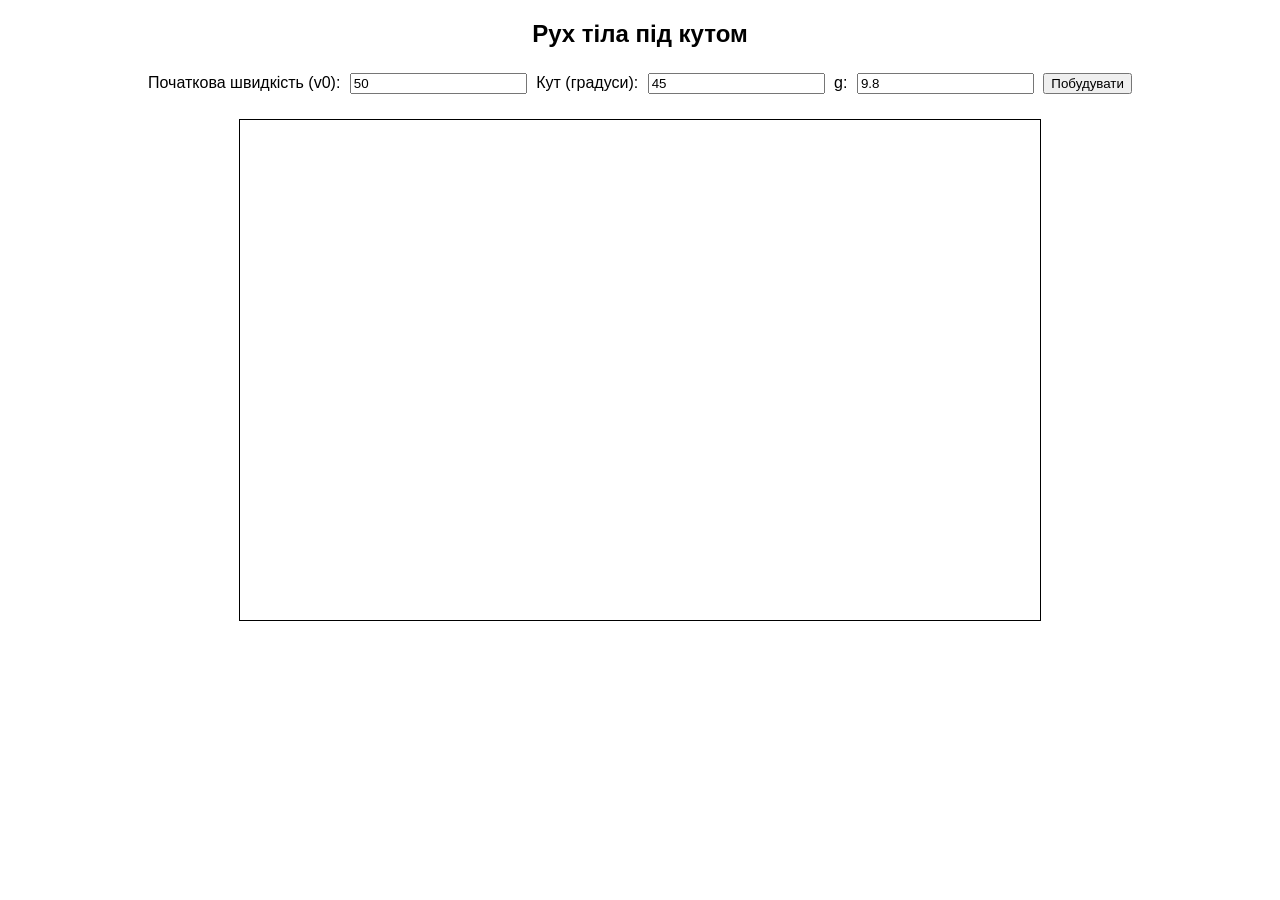
==== lab2/index.html @ 09025cb9 "Lab 2: base projectile motion model" ====
<!DOCTYPE html>
<html lang="uk">
<head>
    <meta charset="UTF-8">
    <title>Лабораторна 2</title>
    <link rel="stylesheet" href="style.css">
    <script src="https://d3js.org/d3.v7.min.js"></script>
</head>
<body>

<h2>Рух тіла під кутом</h2>

<div class="controls">
    <label>Початкова швидкість (v0):</label>
    <input type="number" id="v0" value="50">

    <label>Кут (градуси):</label>
    <input type="number" id="angle" value="45">

    <label>g:</label>
    <input type="number" id="g" value="9.8">

    <button onclick="draw()">Побудувати</button>
</div>

<svg width="800" height="500"></svg>

<script src="script.js"></script>
</body>
</html>
---- lab2/style.css ----
body {
    font-family: Arial;
    text-align: center;
}

.controls {
    margin-bottom: 20px;
}

input {
    margin: 5px;
}

svg {
    border: 1px solid black;
}
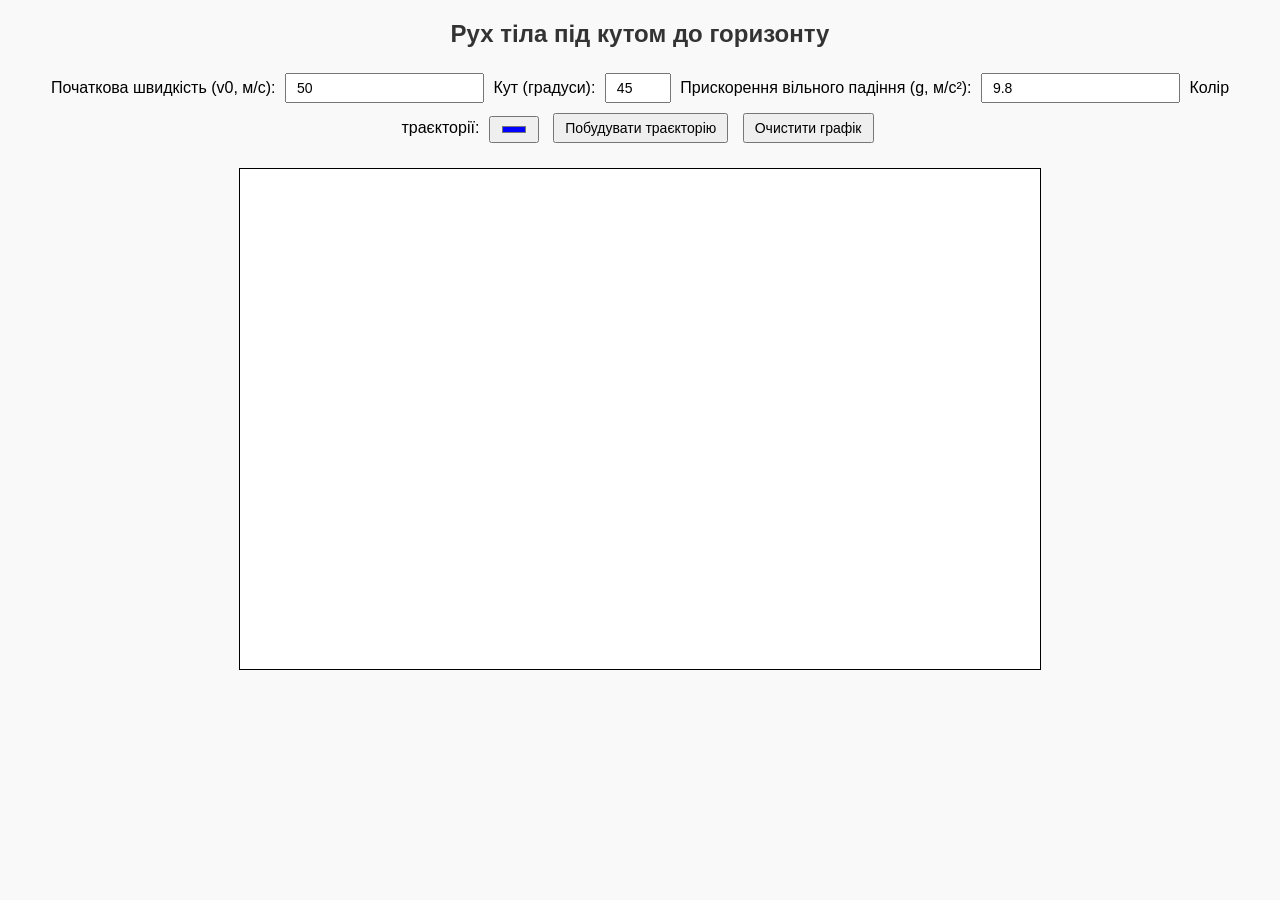
==== commit 0c739a77: "Додано PDF звіти ЛР1 та ЛР2 і оновлено код ЛР2" ====
--- a/lab2/index.html
+++ b/lab2/index.html
@@ -2,25 +2,29 @@
 <html lang="uk">
 <head>
     <meta charset="UTF-8">
-    <title>Лабораторна 2</title>
+    <title>Лабораторна 2: Рух тіла під кутом</title>
     <link rel="stylesheet" href="style.css">
     <script src="https://d3js.org/d3.v7.min.js"></script>
 </head>
 <body>
 
-<h2>Рух тіла під кутом</h2>
+<h2>Рух тіла під кутом до горизонту</h2>
 
 <div class="controls">
-    <label>Початкова швидкість (v0):</label>
-    <input type="number" id="v0" value="50">
+    <label>Початкова швидкість (v0, м/с):</label>
+    <input type="number" id="v0" value="50" min="0">
 
     <label>Кут (градуси):</label>
-    <input type="number" id="angle" value="45">
+    <input type="number" id="angle" value="45" min="0" max="90">
 
-    <label>g:</label>
-    <input type="number" id="g" value="9.8">
+    <label>Прискорення вільного падіння (g, м/с²):</label>
+    <input type="number" id="g" value="9.8" min="0">
 
-    <button onclick="draw()">Побудувати</button>
+    <label>Колір траєкторії:</label>
+    <input type="color" id="color" value="#0000ff">
+
+    <button onclick="draw()">Побудувати траєкторію</button>
+    <button onclick="clearGraph()">Очистити графік</button>
 </div>
 
 <svg width="800" height="500"></svg>
--- a/lab2/style.css
+++ b/lab2/style.css
@@ -1,16 +1,29 @@
 body {
-    font-family: Arial;
+    font-family: Arial, sans-serif;
     text-align: center;
+    background-color: #f9f9f9;
+    margin: 20px;
+}
+
+h2 {
+    color: #333;
 }
 
 .controls {
     margin-bottom: 20px;
 }
 
-input {
+input, button {
     margin: 5px;
+    padding: 5px 10px;
+    font-size: 14px;
+}
+
+button {
+    cursor: pointer;
 }
 
 svg {
     border: 1px solid black;
+    background-color: #fff;
 }
